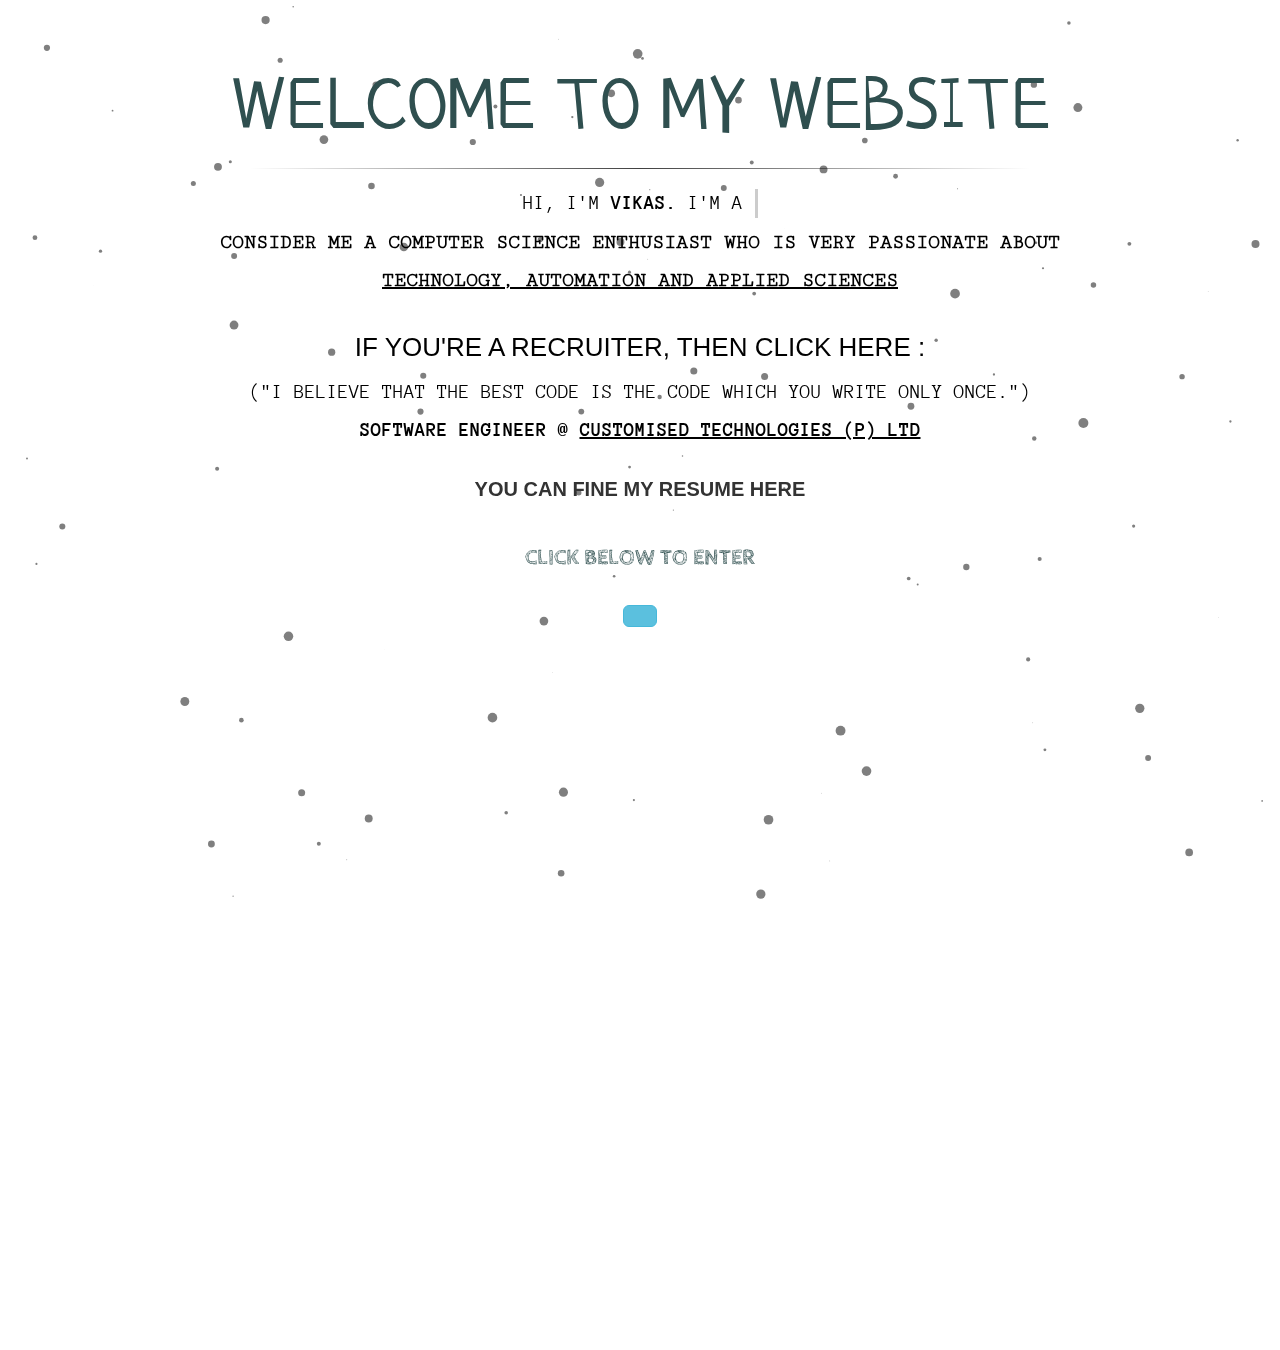
==== index.html @ 0658d040 "Update index.html" ====
<!DOCTYPE html>
<html>
<head>
	<meta name="viewport" content="width=device-width, initial-scale=1.0">
<script async src="https://www.googletagmanager.com/gtag/js?id=UA-122171482-1"></script>
<script>
  window.dataLayer = window.dataLayer || [];
  function gtag(){dataLayer.push(arguments);}
  gtag('js', new Date());

  gtag('config', 'UA-122171482-1');
</script>

	<link rel="stylesheet" type="text/css" href="index.css">
	<link rel="stylesheet" href="https://use.fontawesome.com/releases/v5.1.0/css/all.css" integrity="sha384-lKuwvrZot6UHsBSfcMvOkWwlCMgc0TaWr+30HWe3a4ltaBwTZhyTEggF5tJv8tbt" crossorigin="anonymous">
	<link href="https://fonts.googleapis.com/css?family=Poor+Story|Anonymous+Pro|Cutive+Mono|Cabin+Sketch" rel="stylesheet">
	<link rel="stylesheet" href="https://maxcdn.bootstrapcdn.com/bootstrap/3.3.7/css/bootstrap.min.css" integrity="sha384-BVYiiSIFeK1dGmJRAkycuHAHRg32OmUcww7on3RYdg4Va+PmSTsz/K68vbdEjh4u" crossorigin="anonymous">
	<link rel="shortcut icon" href="favicon.png">
	<title>Home| Vikas Yadav</title>
	
</head>
<body>
	<div id="particles-js"></div>
	<header>
	<div style="color:blue" id="bar"></div>
     
	<h1 class="container heading">Welcome to my Website</h1>
	<hr class="style-two">
	<div class="bio">
		<div class="thecontainer">
<p id="line1">Hi, I'm <strong>Vikas.</strong> I'm a <strong><span style="color:green" class="typed-text"></span><span class="cursor">&nbsp;<span></strong></div></p>

	<p id="line2"><b>Consider me a Computer Science Enthusiast who is very passionate about</b></p>
		<p id="line3"><b><u>Technology, automation and Applied Sciences </u></b></p>
		<p style="color: #000000;font-size: 26px " id="resume">If You're a recruiter, then click here : <a href="recruiter.html"><i style="font-size:30px" class="fab fa-accusoft"></i></a></p>
		<p id="line4">("I believe that the best code is the code which you write only once.")</p>
			<div>
		<p id="line4"><strong>Software Engineer<strong> @ <u>Customised Technologies (P) Ltd</u></p>
			</div>
		<p id="resume">you can fine my resume here <a href="https://drive.google.com/file/d/1zkhYsuVYce6GUnaLX_jV2cLDpHpfklx5/view?usp=sharing"><i class="fas fa-file"></i></a></p>
		<p id="enter">Click Below to Enter </p>	
		<a href="Firstpage.html" class="btn btn-info btn-lg btn-default" id="factor" role="button"><i class="fas fa-angle-double-down"></i></a>
		<div id="quotebar"></div>
    </div>
    </header>
 
    <script src="script.js" ></script>   
    <script src="js/particles.min.js" ></script>  
     <script src="js/app.js" ></script>  
</body>
</html>
---- index.css ----
.heading{
    font-family: 'Poor Story', cursive;
    text-align: center;
    font-size: 80px;
    margin-top: 40px;
    color: #2F4F4F;
    font-weight: 200px;
}

#bar {
    height: 20px;
    width: 100%;
}

hr.style-two {
    border: 0;
    height: 1px;
    background-image: linear-gradient(to right, rgba(0, 0, 0, 0), rgba(0, 0, 0, 0.75), rgba(0, 0, 0, 0));
    margin-right: 250px;
    margin-left: 250px;
}

.bio {
    text-align: center;
}

#line1 , #line4{
    font-size:20px;
    font-family: 'Anonymous Pro', monospace;
    color: black;
    font-weight: 900px;

}
#line2 , #line3 {
    font-family: 'Cutive Mono', monospace;
    font-size: 20px;
    color:black;
    font-weight: 900px;

}
#resume{

    font-size: 20px;
    /*margin-right:200px*/;
    margin-top: 30px;
}
#enter{

    margin-top: 40px;
    font-size: 22px;
    color:#2F4F4F;
    font-family: 'Cabin Sketch', cursive;
}


.btn, .btn-default{
    margin-top: 20px;
}

body{
    /*border: 15px solid #808080;*/
    margin-bottom: 20px;
    padding-bottom: 170px;
    background-color: black
}

#particles-js{
    /*background-image: url(me.jpg);*/
    background-size: cover;
    height: 900px
}
.thecontainer p span.cursor {
  display: inline-block;
  background-color: #ccc;
  margin-left: 0.1rem;
  width: 3px;
  animation: blink 1s infinite;

  }


header {
    box-sizing: border-box;
    min-height: 100vh;
    position: relative;
    transform-style: inherit;
    width: 100vw;
    text-align: center;
    text-transform: uppercase;
}

header  {
    margin: 0;
    position: absolute;
    top: 50%;
    left: 50%;
    transform: translate(-50%, -50%);
}


 header::before {
    content: "";
    position: absolute;
    top: 0;
    left: 0;
    right: 0;
    bottom: 0;
    display: block;
    background-size: cover;
    transform-origin: center center 0;
    transform: translateZ(-1px) scale(2);
    z-index: -1;
    min-height: 100vh;



}
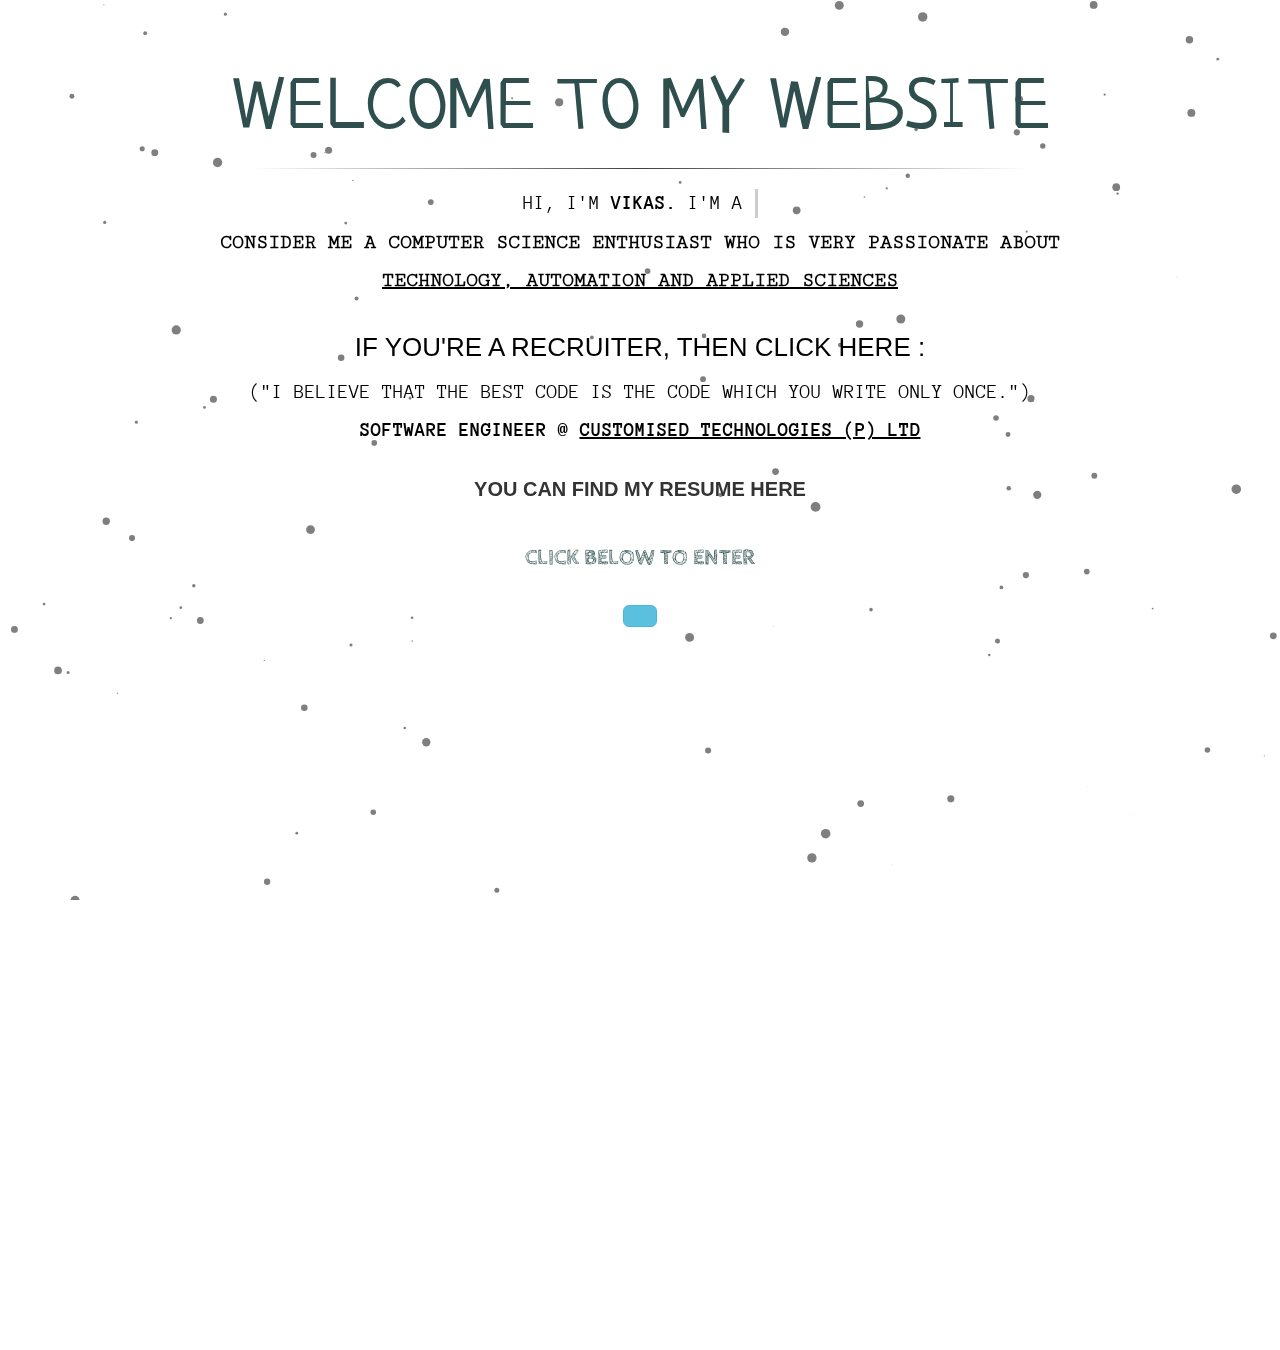
==== commit 59e077cf: "Fixing Typo" ====
--- a/index.html
+++ b/index.html
@@ -37,7 +37,7 @@
 			<div>
 		<p id="line4"><strong>Software Engineer<strong> @ <u>Customised Technologies (P) Ltd</u></p>
 			</div>
-		<p id="resume">you can fine my resume here <a href="https://drive.google.com/file/d/1zkhYsuVYce6GUnaLX_jV2cLDpHpfklx5/view?usp=sharing"><i class="fas fa-file"></i></a></p>
+		<p id="resume">you can find my resume here <a href="https://drive.google.com/file/d/1zkhYsuVYce6GUnaLX_jV2cLDpHpfklx5/view?usp=sharing"><i class="fas fa-file"></i></a></p>
 		<p id="enter">Click Below to Enter </p>	
 		<a href="Firstpage.html" class="btn btn-info btn-lg btn-default" id="factor" role="button"><i class="fas fa-angle-double-down"></i></a>
 		<div id="quotebar"></div>
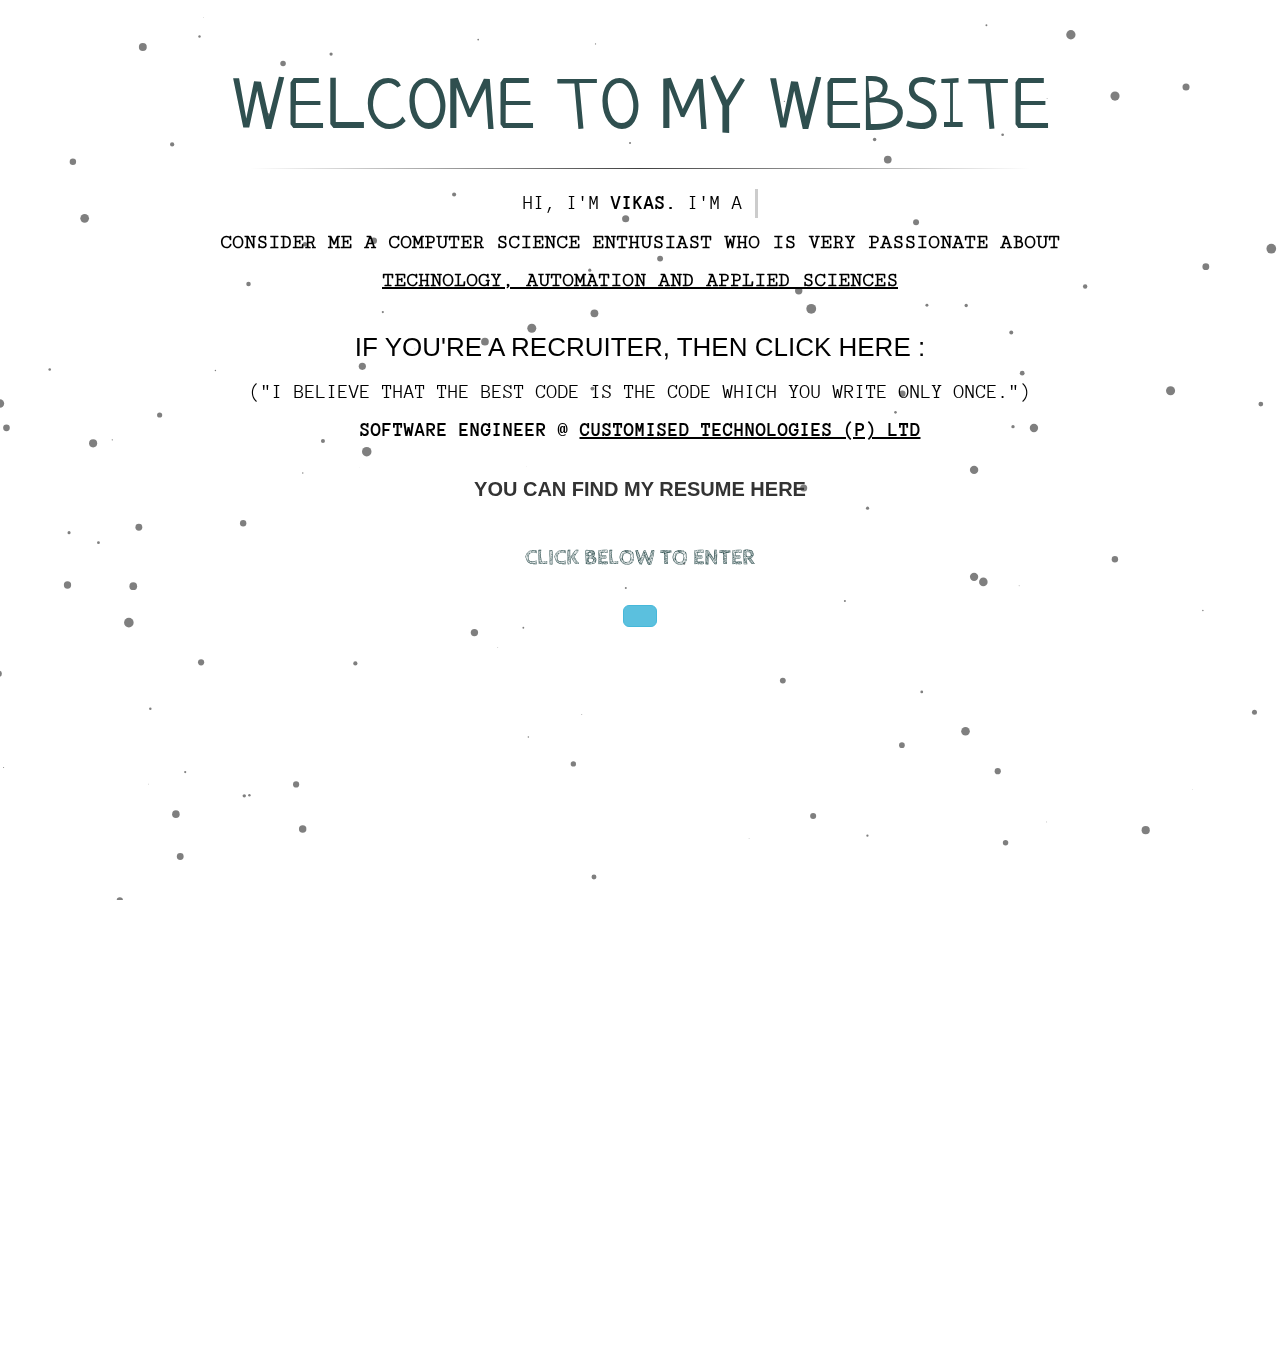
==== commit 3ff6351a: "New Resume!" ====
--- a/index.html
+++ b/index.html
@@ -37,7 +37,7 @@
 			<div>
 		<p id="line4"><strong>Software Engineer<strong> @ <u>Customised Technologies (P) Ltd</u></p>
 			</div>
-		<p id="resume">you can find my resume here <a href="https://drive.google.com/file/d/1zkhYsuVYce6GUnaLX_jV2cLDpHpfklx5/view?usp=sharing"><i class="fas fa-file"></i></a></p>
+		<p id="resume">you can find my resume here <a href="https://drive.google.com/file/d/1kZICcdpB5_0OgZP_ZDMJ88sLeVJJ6GV2/view?usp=sharing"><i class="fas fa-file"></i></a></p>
 		<p id="enter">Click Below to Enter </p>	
 		<a href="Firstpage.html" class="btn btn-info btn-lg btn-default" id="factor" role="button"><i class="fas fa-angle-double-down"></i></a>
 		<div id="quotebar"></div>
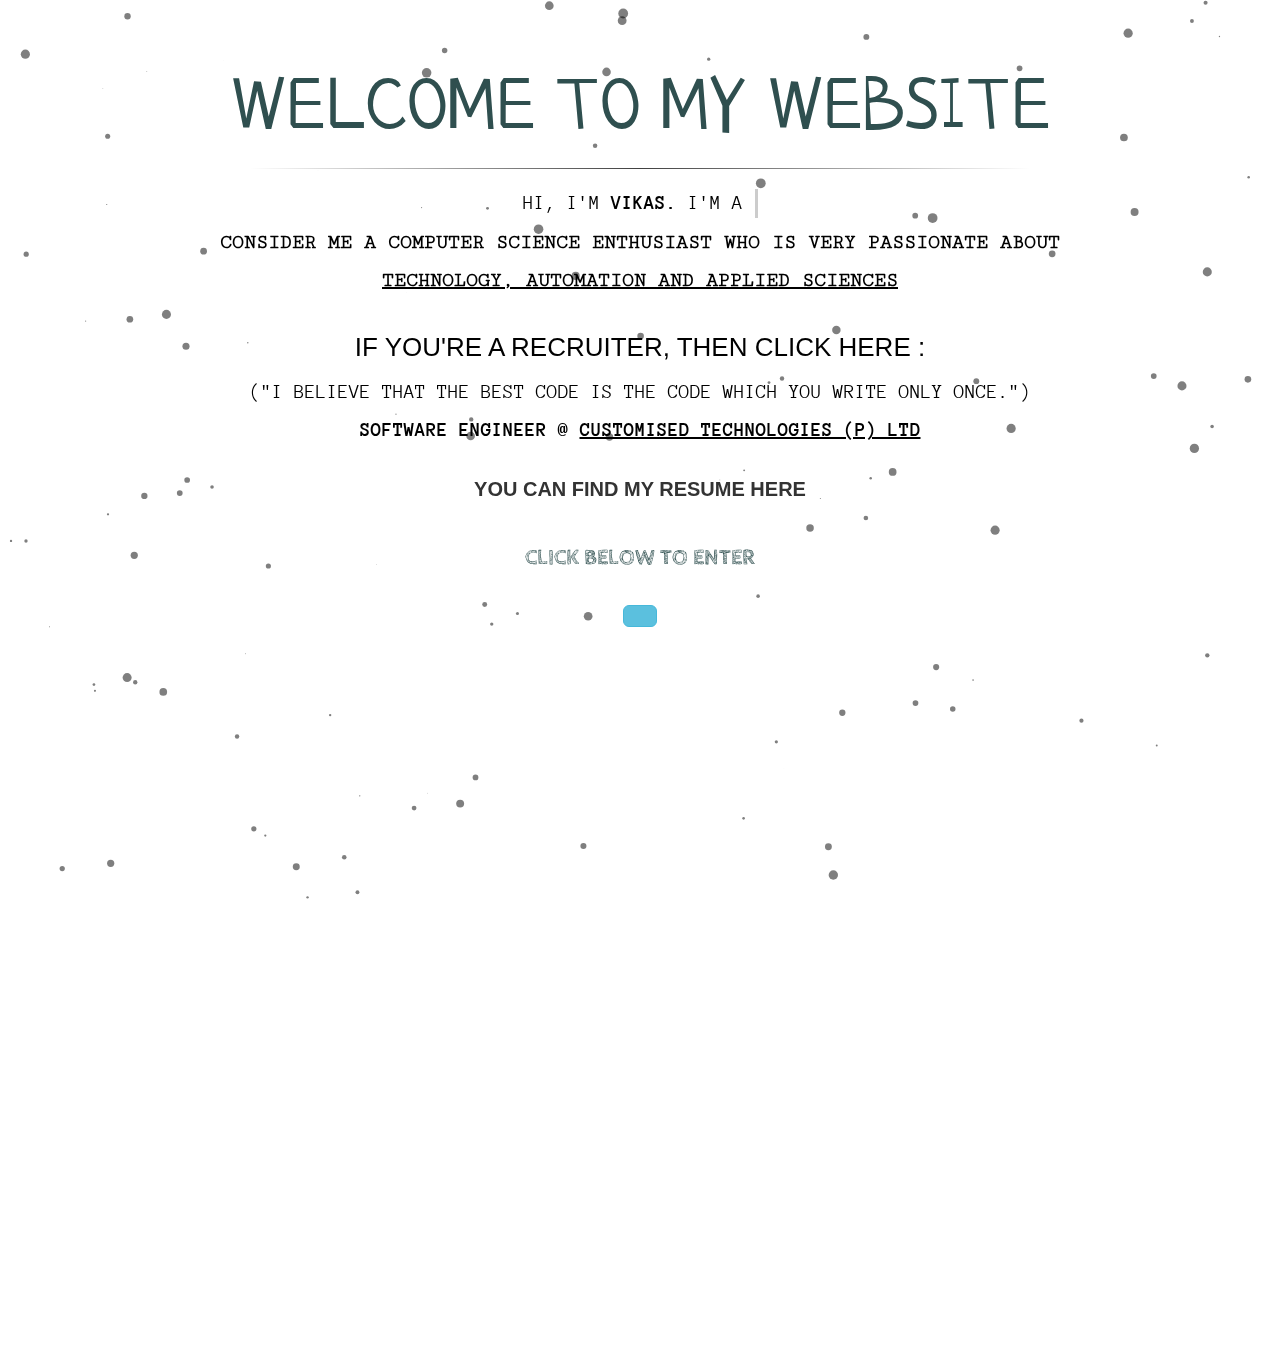
==== commit f6f496e2: "Resume Update" ====
--- a/index.html
+++ b/index.html
@@ -49,3 +49,4 @@
      <script src="js/app.js" ></script>  
 </body>
 </html>
+	
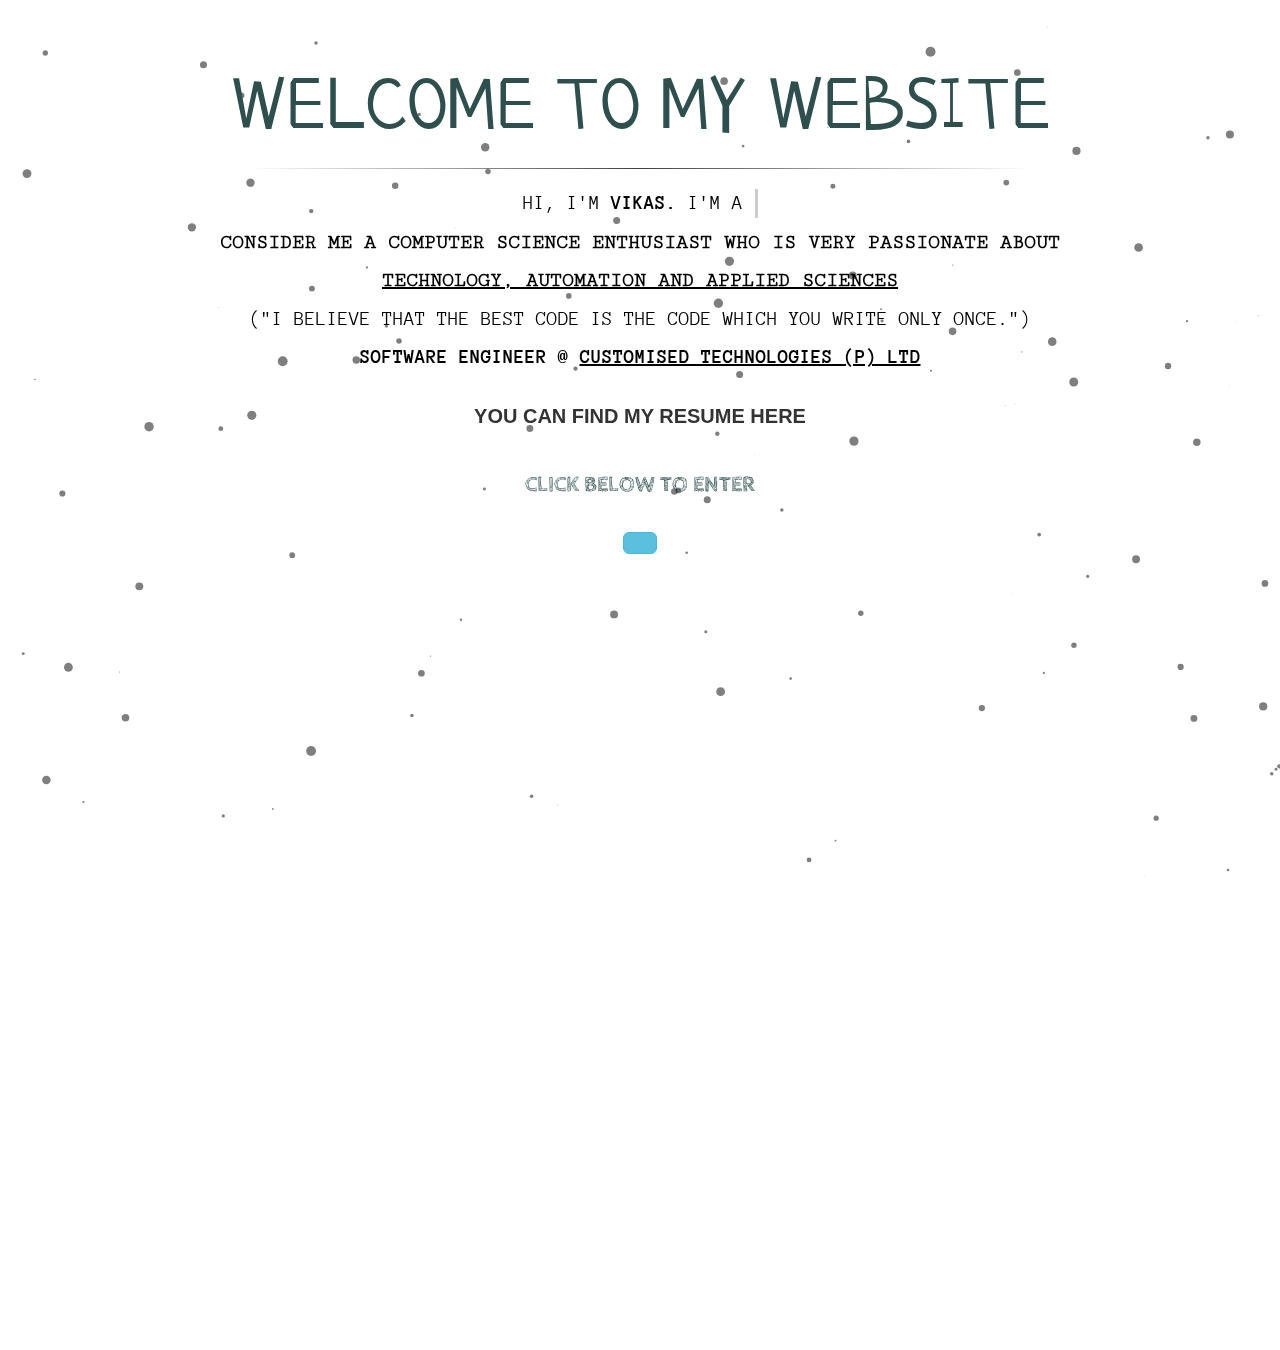
==== commit 3542f5d0: "Update index.html" ====
--- a/index.html
+++ b/index.html
@@ -32,7 +32,6 @@
 
 	<p id="line2"><b>Consider me a Computer Science Enthusiast who is very passionate about</b></p>
 		<p id="line3"><b><u>Technology, automation and Applied Sciences </u></b></p>
-		<p style="color: #000000;font-size: 26px " id="resume">If You're a recruiter, then click here : <a href="recruiter.html"><i style="font-size:30px" class="fab fa-accusoft"></i></a></p>
 		<p id="line4">("I believe that the best code is the code which you write only once.")</p>
 			<div>
 		<p id="line4"><strong>Software Engineer<strong> @ <u>Customised Technologies (P) Ltd</u></p>
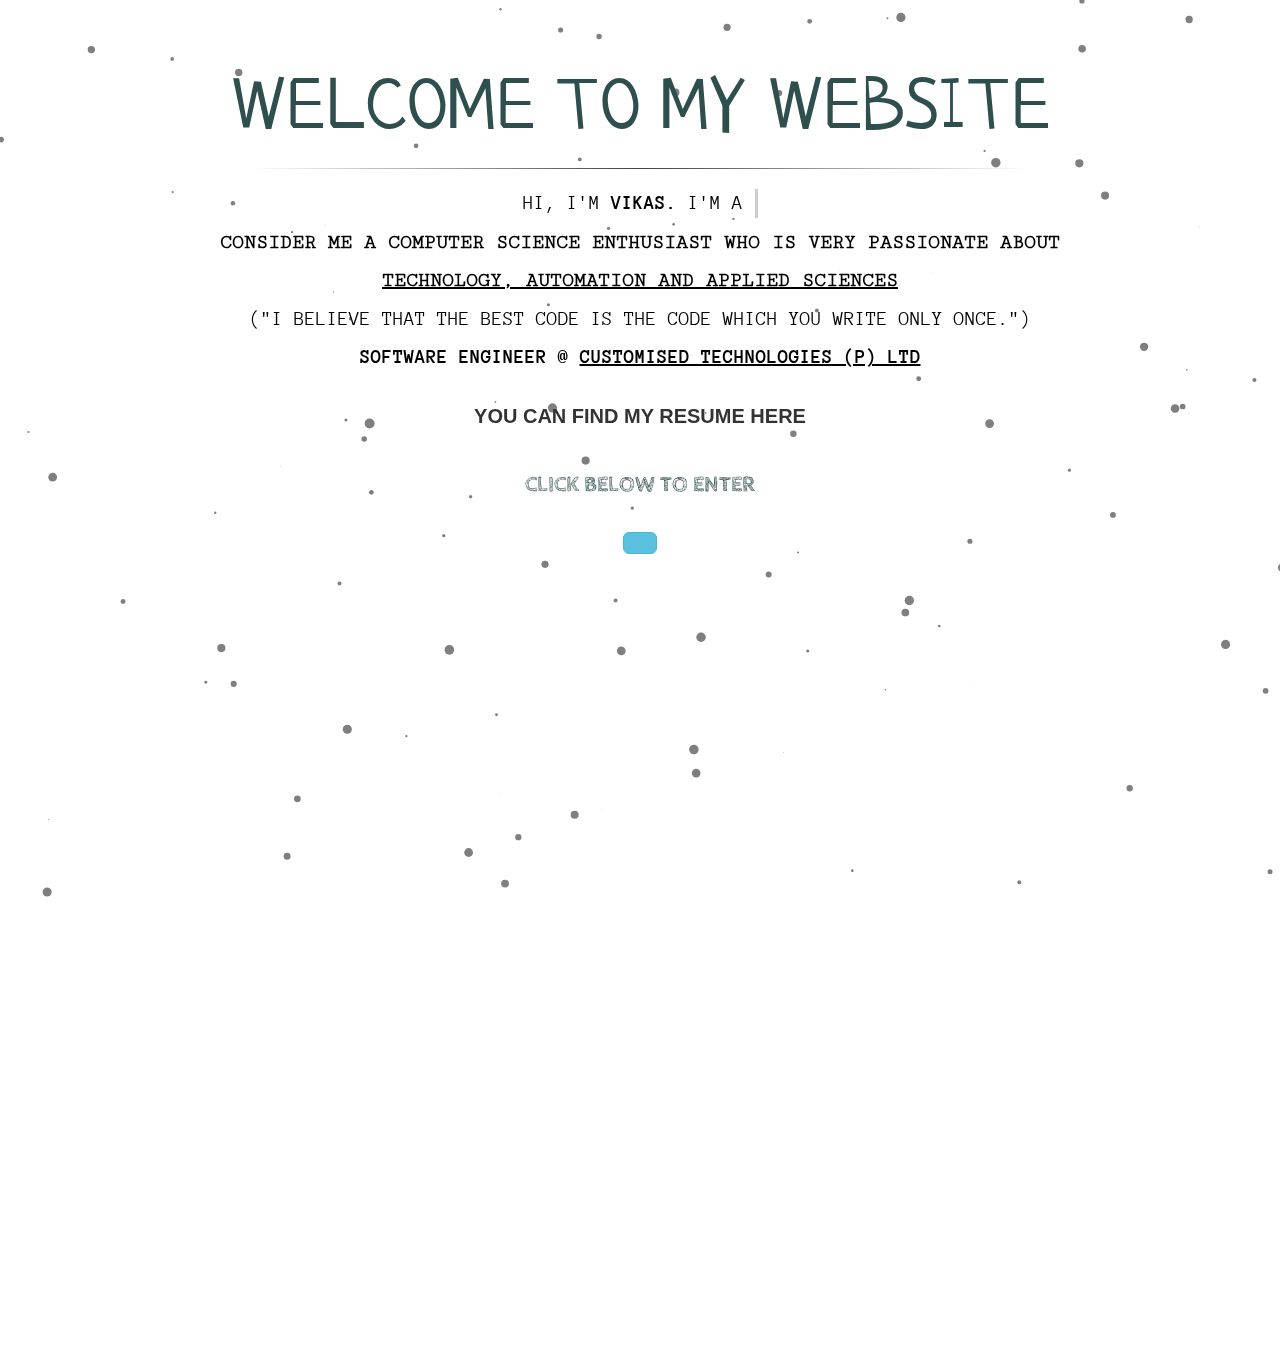
==== commit dd04f742: "Update index.html" ====
--- a/index.html
+++ b/index.html
@@ -36,7 +36,7 @@
 			<div>
 		<p id="line4"><strong>Software Engineer<strong> @ <u>Customised Technologies (P) Ltd</u></p>
 			</div>
-		<p id="resume">you can find my resume here <a href="https://drive.google.com/file/d/1kZICcdpB5_0OgZP_ZDMJ88sLeVJJ6GV2/view?usp=sharing"><i class="fas fa-file"></i></a></p>
+		<p id="resume">you can find my resume here <a href=""><i class="fas fa-file"></i></a></p>
 		<p id="enter">Click Below to Enter </p>	
 		<a href="Firstpage.html" class="btn btn-info btn-lg btn-default" id="factor" role="button"><i class="fas fa-angle-double-down"></i></a>
 		<div id="quotebar"></div>
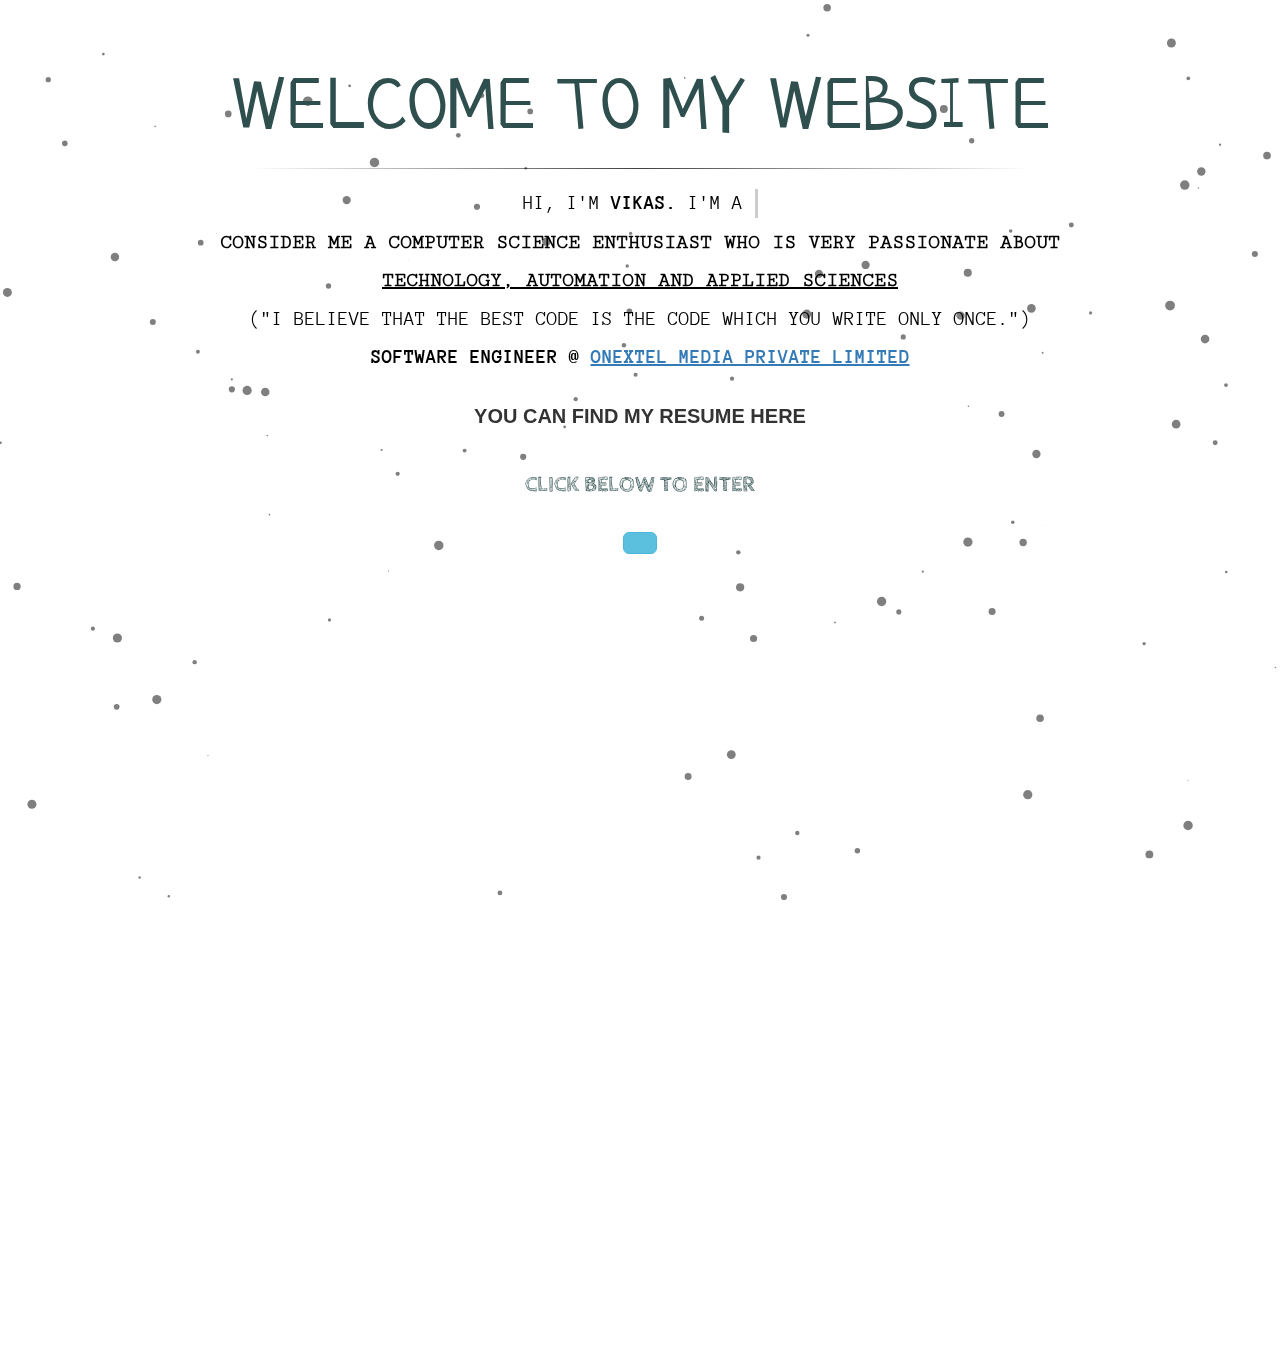
==== commit 6a2ed21f: "Updated the company" ====
--- a/index.html
+++ b/index.html
@@ -34,9 +34,9 @@
 		<p id="line3"><b><u>Technology, automation and Applied Sciences </u></b></p>
 		<p id="line4">("I believe that the best code is the code which you write only once.")</p>
 			<div>
-		<p id="line4"><strong>Software Engineer<strong> @ <u>Customised Technologies (P) Ltd</u></p>
+		<p id="line4"><strong>Software Engineer<strong> @<a href=""> <u>OneXtel Media Private Limited</u></a></p>
 			</div>
-		<p id="resume">you can find my resume here <a href=""><i class="fas fa-file"></i></a></p>
+		<p id="resume">you can find my resume here <a href="https://www.onextel.com/"><i class="fas fa-file"></i></a></p>
 		<p id="enter">Click Below to Enter </p>	
 		<a href="Firstpage.html" class="btn btn-info btn-lg btn-default" id="factor" role="button"><i class="fas fa-angle-double-down"></i></a>
 		<div id="quotebar"></div>
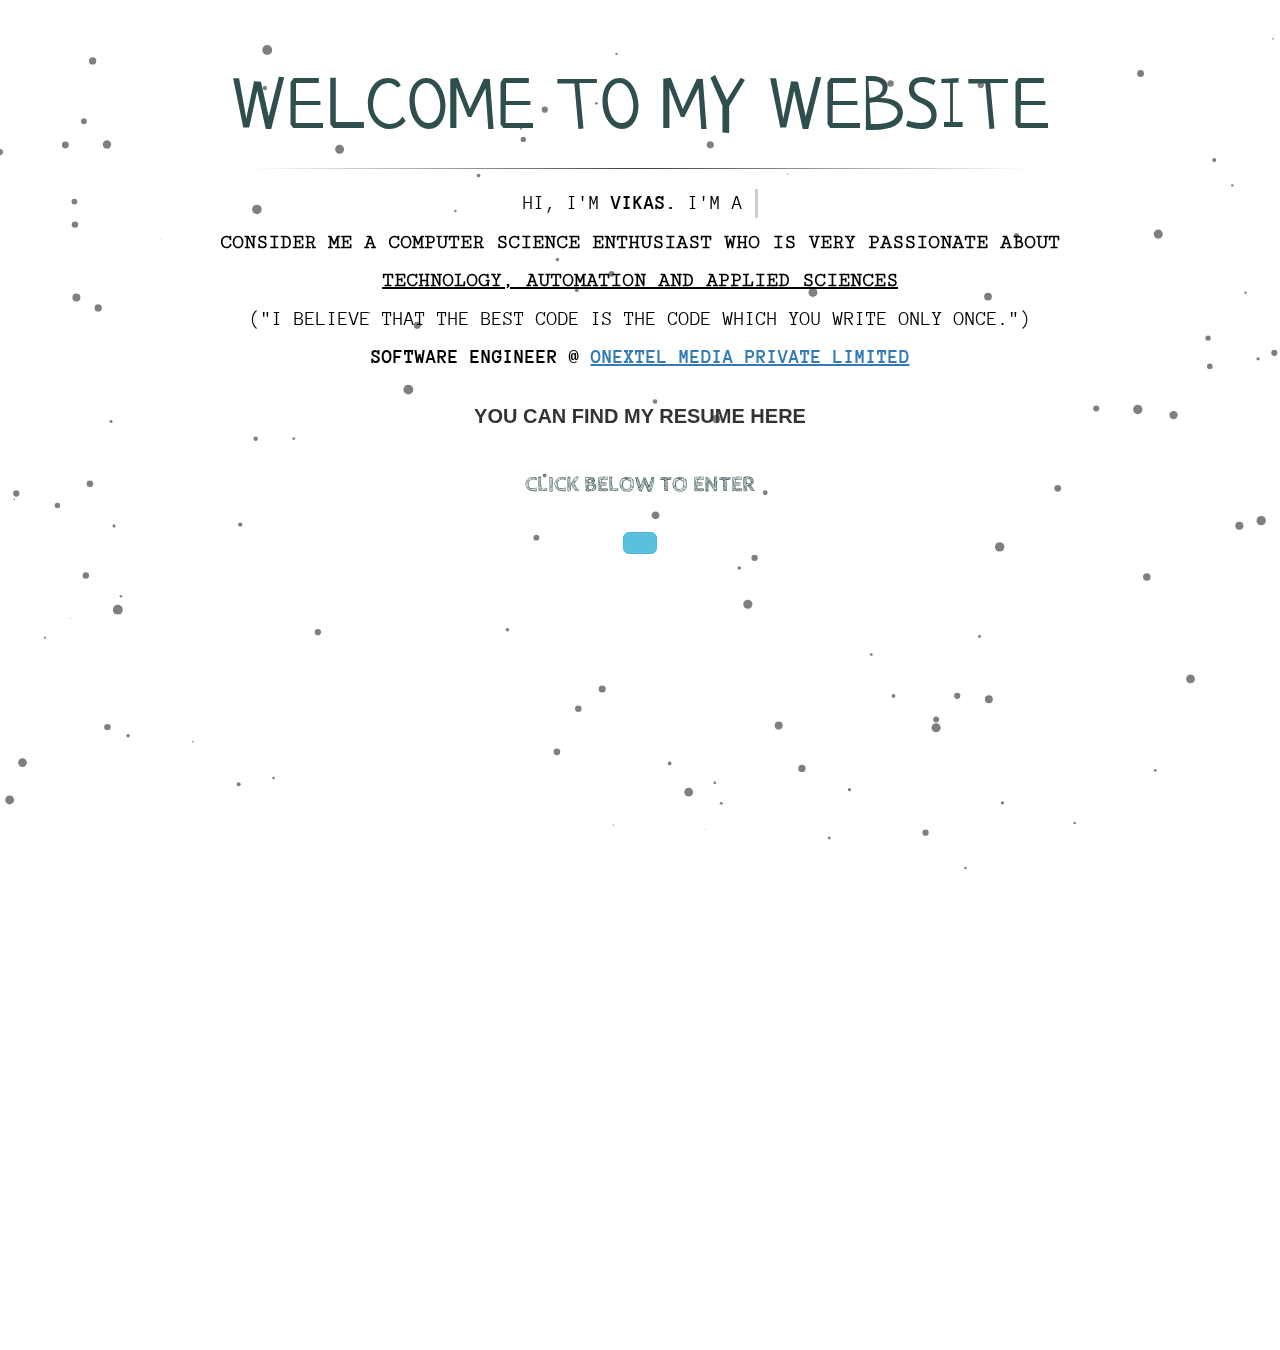
==== commit ebe57c4d: "Fixed a blunder!" ====
--- a/index.html
+++ b/index.html
@@ -36,7 +36,7 @@
 			<div>
 		<p id="line4"><strong>Software Engineer<strong> @<a href=""> <u>OneXtel Media Private Limited</u></a></p>
 			</div>
-		<p id="resume">you can find my resume here <a href="https://www.onextel.com/"><i class="fas fa-file"></i></a></p>
+		<p id="resume">you can find my resume here <a href="#"><i class="fas fa-file"></i></a></p>
 		<p id="enter">Click Below to Enter </p>	
 		<a href="Firstpage.html" class="btn btn-info btn-lg btn-default" id="factor" role="button"><i class="fas fa-angle-double-down"></i></a>
 		<div id="quotebar"></div>
